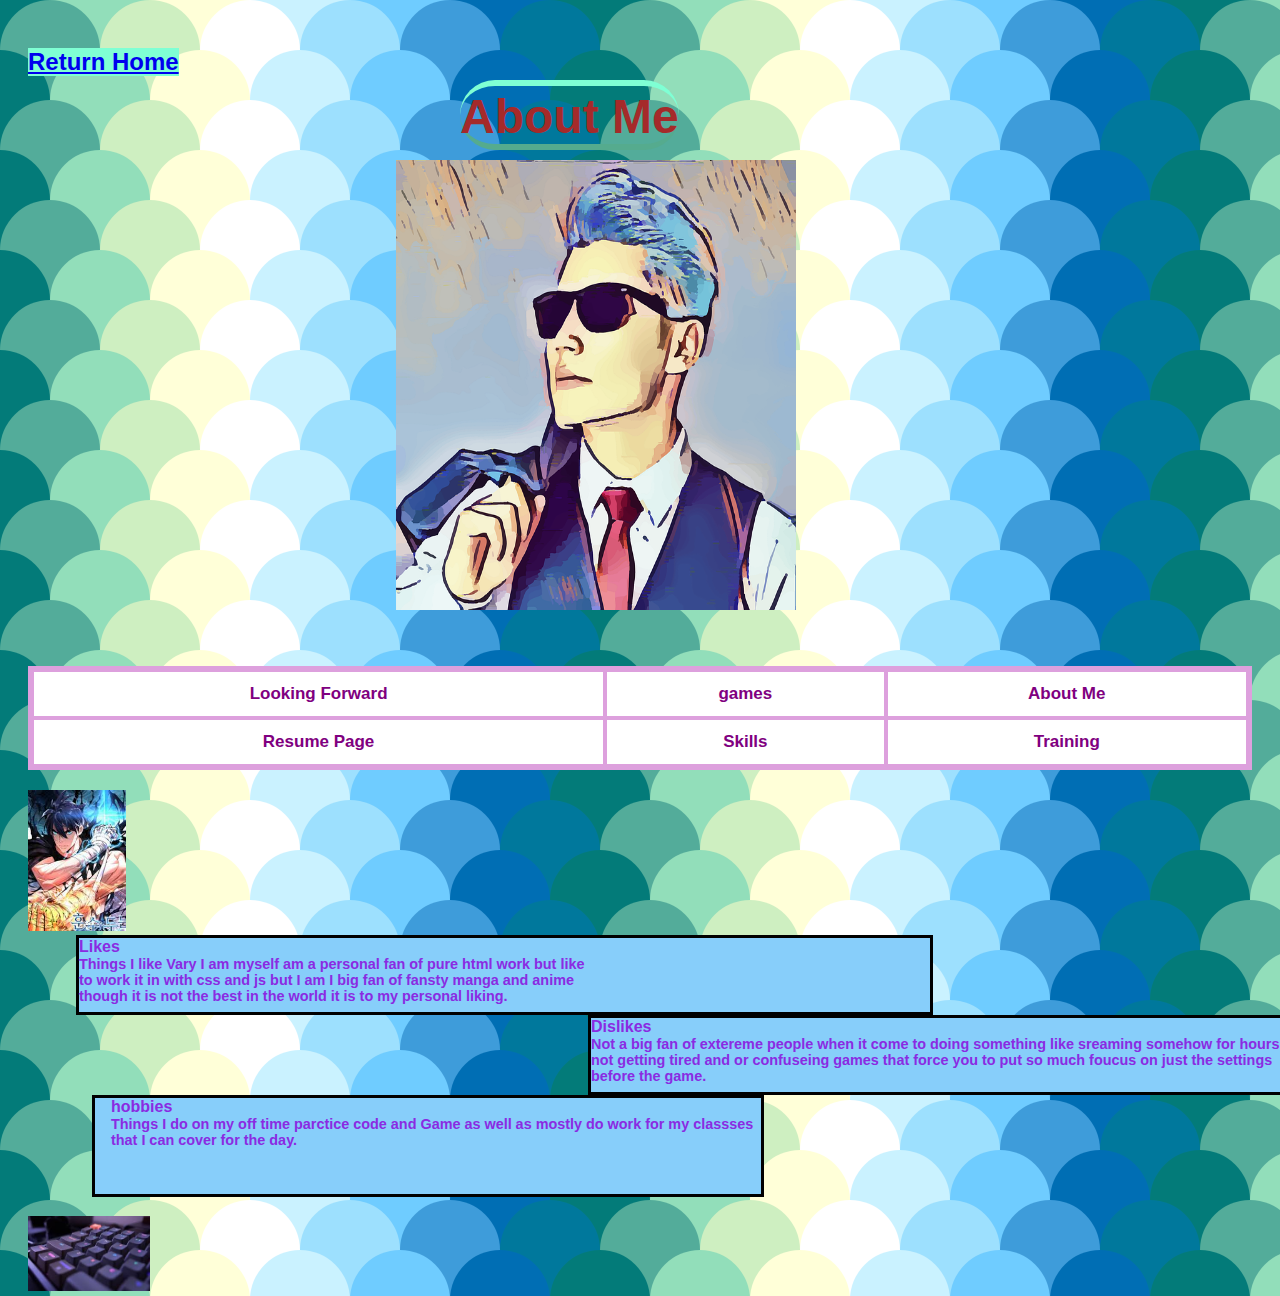
==== about me.html @ 1451431f "name changes to the pages working on skills page and trying to add content and fixing any other smal" ====
<!DOCTYPE html>
<html lang="en">
<head>
    <meta charset="UTF-8">
    <meta http-equiv="X-UA-Compatible" content="IE=edge">
    <meta name="viewport" content="width=device-width, initial-scale=1.0">
    <title>Document</title>
    <link rel="stylesheet" href="al(s).css">
    <link rel="stylesheet" href="homecolor.css">
    <link rel="stylesheet" href="blue(index).css">
</head>
<body class="sam example">
    <header>
<h2><a href="index.html" class="rezal">Return Home</a></h2>
    </header>
        <div>
            <h1 class="saz21 outset">About Me</h1>
            <div class="saz23 saz24">
                <img src="./images/man-ge.png" height="450" width="400">
                <!-- this will be an image placeholder until other modifications are made update pending -->
            </div>
            <h2>
                <div class="ul">
                    <!-- not really the tag ul but the class in the css in blue.css -->
                    <div class="active navbar">
                    <table class="lamb somber">
                    <tr>
                <th> <a href="contacts.html">Looking Forward</th>
                <th> <a href="gamings.html">games</th>
                <th> <a href="about me.html">About Me</th>
                            </tr>
                            <tr>
                <th> <a href="resume.html">Resume Page</th>
                <th> <a href="skills.html">Skills</th>
                <th> <a href="Training2.html">Training</th>
                            </tr>
                    </table>
                    </div>
            </h2>
            <div>
                <img src="./images/download.png" class="saz31" style="width: 8%;" alt="">
                <h3 class="samm sally saz28">Likes<p class="sazz saz26">Things I like Vary I am myself am a personal fan of pure html work but like to work it in with css and js but I am I big fan of fansty manga and anime though it is not the best in the world it is to my personal liking.
                </p></h3>
            </div>
            <div>
                <h3 class="samm sally saz32">Dislikes<p class="sazz">Not a big fan of extereme people when it come to doing something like sreaming somehow for hours and not getting tired and or confuseing games that force you to put so much foucus on just the settings before the game.</p></h>
            </div>
            <div>
                <h3 class="samm sally saz29">hobbies<p class="sazz">Things I do on my off time parctice code and Game as well as mostly do work for my classses that I can cover for the day.<p><h3>
                <img src="./images/key.png" style="width:10%;" alt="">
            </div>
        </div>
</body>
</html>
---- al(s).css ----
.samm{
    font-size: 1rem;
    color: blueviolet;
    margin: 0;
}
.sally{
    top: 0;
    bottom: 0;
    left: 0;
    right: 0;
  width: 42rem;
  height: 5rem;
  background-color: lightskyblue;
  border: 3px solid black;
}
.sazz{
    font-size: 0.9rem;
    margin-top: 0;
    margin-bottom: 0%;
}
.saz24{
    padding-left: 23rem;
    padding-top: 7rem;
}

.saz23{
    padding-bottom: 2rem;
}
.saz22{
    padding-left: 1rem;
    padding-bottom: 6rem;
    display: block;
    margin-left: auto;
    margin-right: auto;
}
.saz29{
    padding-left: 1rem;
    padding-bottom: 6rem;
    display: block;
    margin-left: 4rem;
    margin-right: auto;
}
.saz21{
    font-size: 3rem;
    font-family: Verdana, Geneva, Tahoma, sans-serif;
    color: brown;
    position: absolute;
    padding-top: 0.2rem;
}

.saz26{
    top: 0;
    left: 0;
    bottom: 0;
    right: 0;
    width: 60%;
}
.saz28{
    position: relative;
    top: 0;
    left: 3rem;
    bottom: 0;
    right: 0;
    width: 70%;
}
.saz32{
    position: relative;
    top: 0;
    left: 35rem;
    bottom: 0;
    right: 0;
    width: 60%;
}
.saz31{
    right: 5rem;
}

.outset {
    border-style: outset;
    border-left: 4rem;
    border-width: 0.4rem;
    border-right: 10rem;
    border-bottom-right-radius: 5rem;
    border-top-right-radius: 5rem;
    border-bottom-left-radius: 5rem;
    border-top-left-radius: 5rem;
    border-color: aquamarine;
    margin-left: 27rem;
}
.rezal{
    font-size: 1.5rem;
    background-color: aquamarine;
}
/*everthing under this is a universal @media that will be used in every part of the wedsite*/
.example {
  padding: 20px;
  color: white;
}
/* Extra small devices (phones, 600px and down) */
@media only screen and (max-width: 600px) {
  .example {height: 0;}
}

/* Small devices (portrait tablets and large phones, 600px and up) */
@media only screen and (min-width: 600px) {
  .example {height: 0;}
}

/* Medium devices (landscape tablets, 768px and up) */
@media only screen and (min-width: 768px) {
  .example {height: 0;}
} 

/* Large devices (laptops/desktops, 992px and up) */
@media only screen and (min-width: 992px) {
  .example {height: 0;}
} 

/* Extra large devices (large laptops and desktops, 1200px and up) */
@media only screen and (min-width: 1200px) {
  .example{height: 0;}
}
---- homecolor.css ----
.sam{
background-color: #ffffff;
background-image: url("data:image/svg+xml,%3Csvg xmlns='http://www.w3.org/2000/svg' width='600' height='100' viewBox='0 0 600 100'%3E%3Cg stroke='%23FFF' stroke-width='0' stroke-miterlimit='10' %3E%3Ccircle fill='%23037B79' cx='0' cy='0' r='50'/%3E%3Ccircle fill='%2392DEBA' cx='100' cy='0' r='50'/%3E%3Ccircle fill='%23FFFFD8' cx='200' cy='0' r='50'/%3E%3Ccircle fill='%23CAF2FF' cx='300' cy='0' r='50'/%3E%3Ccircle fill='%236FCCFF' cx='400' cy='0' r='50'/%3E%3Ccircle fill='%23006EB4' cx='500' cy='0' r='50'/%3E%3Ccircle fill='%23037B79' cx='600' cy='0' r='50'/%3E%3Ccircle cx='-50' cy='50' r='50'/%3E%3Ccircle fill='%2353ac9a' cx='50' cy='50' r='50'/%3E%3Ccircle fill='%23ceefc1' cx='150' cy='50' r='50'/%3E%3Ccircle fill='%23ffffff' cx='250' cy='50' r='50'/%3E%3Ccircle fill='%239de0fe' cx='350' cy='50' r='50'/%3E%3Ccircle fill='%233e9cda' cx='450' cy='50' r='50'/%3E%3Ccircle fill='%2300789c' cx='550' cy='50' r='50'/%3E%3Ccircle cx='650' cy='50' r='50'/%3E%3Ccircle fill='%23037B79' cx='0' cy='100' r='50'/%3E%3Ccircle fill='%2392DEBA' cx='100' cy='100' r='50'/%3E%3Ccircle fill='%23FFFFD8' cx='200' cy='100' r='50'/%3E%3Ccircle fill='%23CAF2FF' cx='300' cy='100' r='50'/%3E%3Ccircle fill='%236FCCFF' cx='400' cy='100' r='50'/%3E%3Ccircle fill='%23006EB4' cx='500' cy='100' r='50'/%3E%3Ccircle fill='%23037B79' cx='600' cy='100' r='50'/%3E%3Ccircle cx='50' cy='150' r='50'/%3E%3Ccircle cx='150' cy='150' r='50'/%3E%3Ccircle cx='250' cy='150' r='50'/%3E%3Ccircle cx='350' cy='150' r='50'/%3E%3Ccircle cx='450' cy='150' r='50'/%3E%3Ccircle cx='550' cy='150' r='50'/%3E%3C/g%3E%3C/svg%3E");
}
---- blue(index).css ----
p.solid {
  border-style: solid;
  height: 500px;
  padding: 30%; /* this css will mainly work with the index.html file but will use overs */
}
.ul {
  list-style-type: none;
  margin: 0;
  padding: 0;
  overflow: hidden;
}

a {
  float: left;
}

.salad {
  text-align: center;
}
a {
  display: grid;
  padding: 0;
  background-color: white;
  font-size: 20px;
}
.slice {
  font-size: 100px;
  color: black;
  display: inline-block;
  height: 10px;
  position: absolute;
}
.slice2{
  margin-bottom: 3rem;
  margin-top: 15rem;
  margin-right: 10rem;
  margin-left: 10rem;
}

* {
  box-sizing: border-box;
}
body {
  font-family: Arial, Helvetica, sans-serif;
}

.navbar {
  width: 100%;
  background-color: plum;
  overflow: auto;
  border: 3px solid plum;
}

.navbar a {
  float: left;
  padding: 12px;
  color: purple;
  text-decoration: none;
  font-size: 17px;
  width: 25%;
  text-align: center;
}

.navbar a:hover {
  background-color: red;
}

.navbar a.active {
  background-color: blueviolet;
  width: 70%;
}

@media screen and (max-width: 48rem) {
  .navbar a {
    float: none;
    display: block;
    width: 100%;
    text-align: left;
  }
}
.cured {
  color: purple;
  display: inline-block;
  height: 10px;
  position: relative;
  font-size: 2vw;
}
.container {
  position: relative;
  width: 40%;
}

.imageR {
  display: block;
  width: 33rem;
  height: auto;
  float: right;
}
.image {
  display: block;
  width: 33rem;
  height: auto;
}

.imageR {
  display: block;
  width: 40%;
  height: auto;
  float: right;
}

.overlay {
  position: absolute;
  top: 0;
  bottom: 0;
  left: 0;
  right: 0;
  height: 100%;
  width: 100%;
  opacity: 0;
  transition: 1s ease;
  width: 35rem;
  height: 5rem;
  background-color: lightskyblue;
  border: 3px solid plum;
}

.container:hover .overlay {
  opacity: 1;
}

.text {
  color: purple;
  font-size: 20px;
  position: absolute;
  top: 50%;
  left: 80%;
  -webkit-transform: translate(-50%, -50%);
  -ms-transform: translate(-50%, -50%);
  transform: translate(-50%, -50%);
  text-align: center;
}
.drag {
  float: right;
  width: 20%;
  font-size: 2vw;
  color: purple;
}

.th {
  border: 0.4rem solid black;
}
.lamb {
  width: 100%;
}
.somber td{
  width: auto;
}
.somber a{
  width: 100%;
}
.embar {
  width: 90%;
}
.salsa{
  border-style: solid;
  border-color: gold;
}
.salsa2{
  border-style: solid;
  border-color: gold;
}

/*everthing under this is a universal @media that will be used in every part of the wedsite*/
.example {
  padding: 20px;
  color: white;
}
/* Extra small devices (phones, 600px and down) */
@media only screen and (max-width: 600px) {
  .example {height: 0;}
}

/* Small devices (portrait tablets and large phones, 600px and up) */
@media only screen and (min-width: 600px) {
  .example {height: 0;}
}

/* Medium devices (landscape tablets, 768px and up) */
@media only screen and (min-width: 768px) {
  .example {height: 0;}
} 

/* Large devices (laptops/desktops, 992px and up) */
@media only screen and (min-width: 992px) {
  .example {height: 0;}
} 

/* Extra large devices (large laptops and desktops, 1200px and up) */
@media only screen and (min-width: 1200px) {
  .example{height: 0;}
}
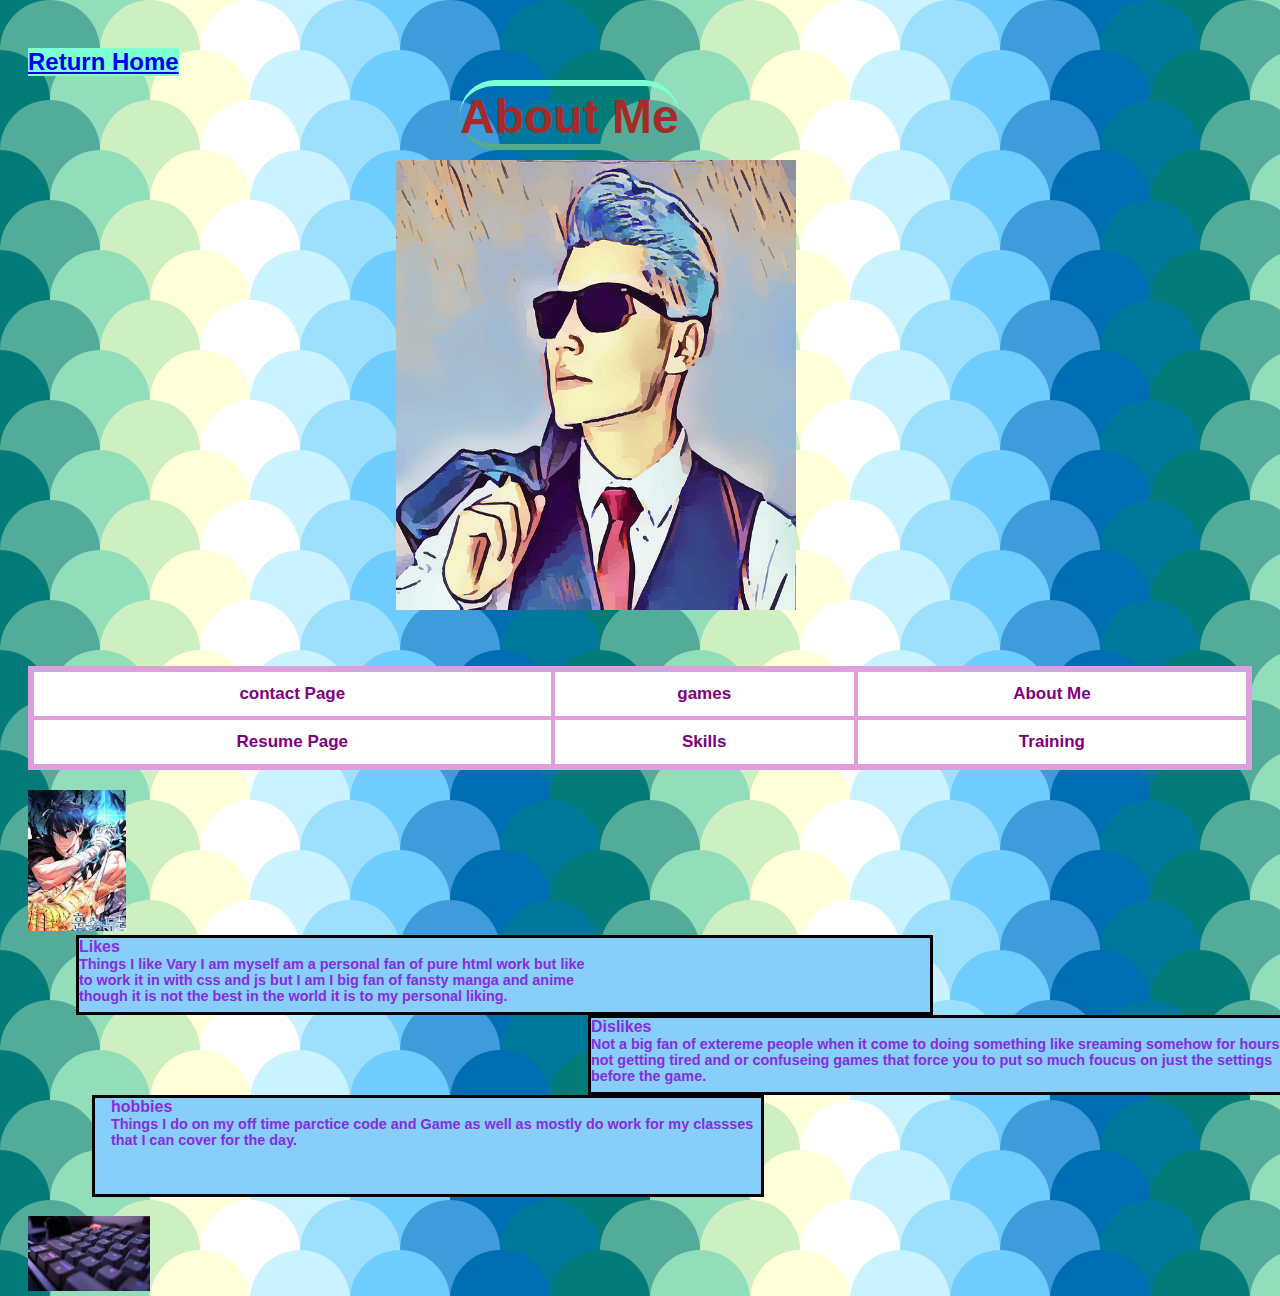
==== commit 731b7ed2: "3 pages have been filled 3 remain design has been reformed and names and other things like the retur" ====
--- a/about me.html
+++ b/about me.html
@@ -25,8 +25,8 @@
                     <div class="active navbar">
                     <table class="lamb somber">
                     <tr>
-                <th> <a href="contacts.html">Looking Forward</th>
-                <th> <a href="gamings.html">games</th>
+                <th> <a href="contacts.html">contact Page</th>
+                <th> <a href="made game.html">games</th>
                 <th> <a href="about me.html">About Me</th>
                             </tr>
                             <tr>
--- a/blue(index).css
+++ b/blue(index).css
@@ -21,20 +21,19 @@
   display: grid;
   padding: 0;
   background-color: white;
-  font-size: 20px;
+  font-size: 1.25rem;
 }
 .slice {
-  font-size: 100px;
+  font-size: 6rem;
   color: black;
   display: inline-block;
-  height: 10px;
-  position: absolute;
+  height: 3rem;
+  margin-left: 25rem;
 }
 .slice2{
   margin-bottom: 3rem;
-  margin-top: 15rem;
   margin-right: 10rem;
-  margin-left: 10rem;
+  margin-left: 30rem;
 }
 
 * {
@@ -81,11 +80,11 @@
 .cured {
   color: purple;
   display: inline-block;
-  height: 10px;
+  height: 10rem;
   position: relative;
   font-size: 2vw;
 }
-.container {
+.contain {
   position: relative;
   width: 40%;
 }
@@ -100,6 +99,7 @@
   display: block;
   width: 33rem;
   height: auto;
+  opacity: 5rem;
 }
 
 .imageR {
@@ -125,7 +125,7 @@
   border: 3px solid plum;
 }
 
-.container:hover .overlay {
+.contain:hover .overlay {
   opacity: 1;
 }
 
@@ -165,10 +165,12 @@
 .salsa{
   border-style: solid;
   border-color: gold;
+  background-color: salmon;
 }
 .salsa2{
   border-style: solid;
   border-color: gold;
+  background-color: salmon;
 }
 
 /*everthing under this is a universal @media that will be used in every part of the wedsite*/
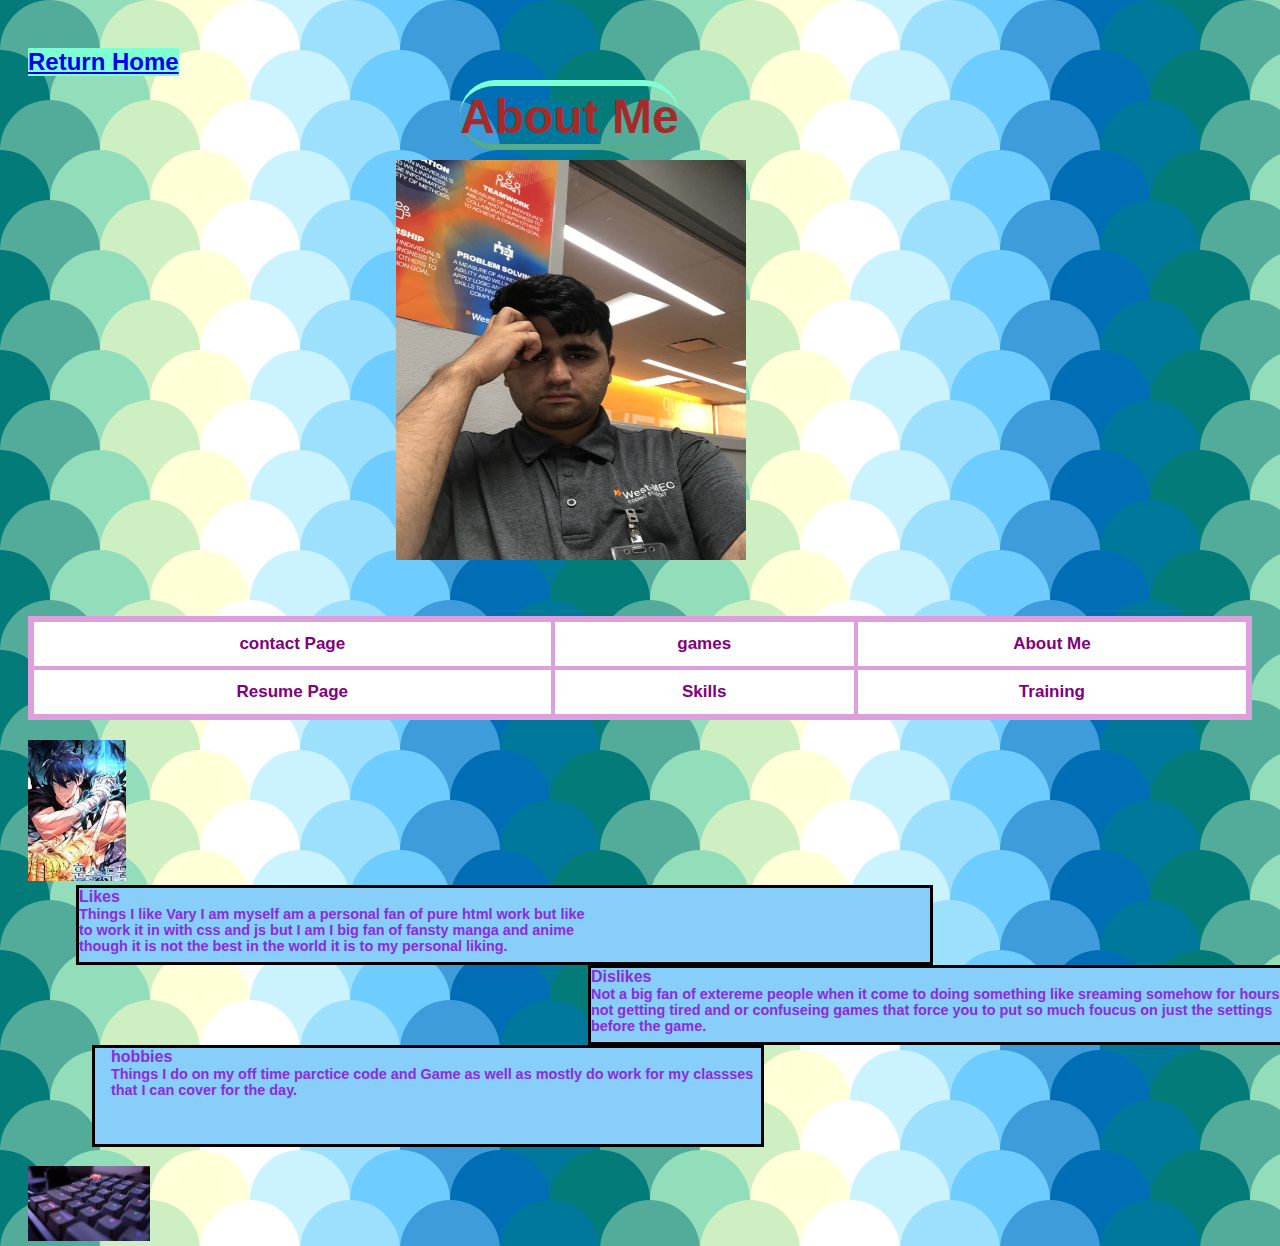
==== commit d17dea39: "page skills is almost done and owrk on the other pages is half of what it should be and is in proges" ====
--- a/about me.html
+++ b/about me.html
@@ -16,7 +16,7 @@
         <div>
             <h1 class="saz21 outset">About Me</h1>
             <div class="saz23 saz24">
-                <img src="./images/man-ge.png" height="450" width="400">
+                <img src="./images/man-ge2.png" height="400" width="350">
                 <!-- this will be an image placeholder until other modifications are made update pending -->
             </div>
             <h2>
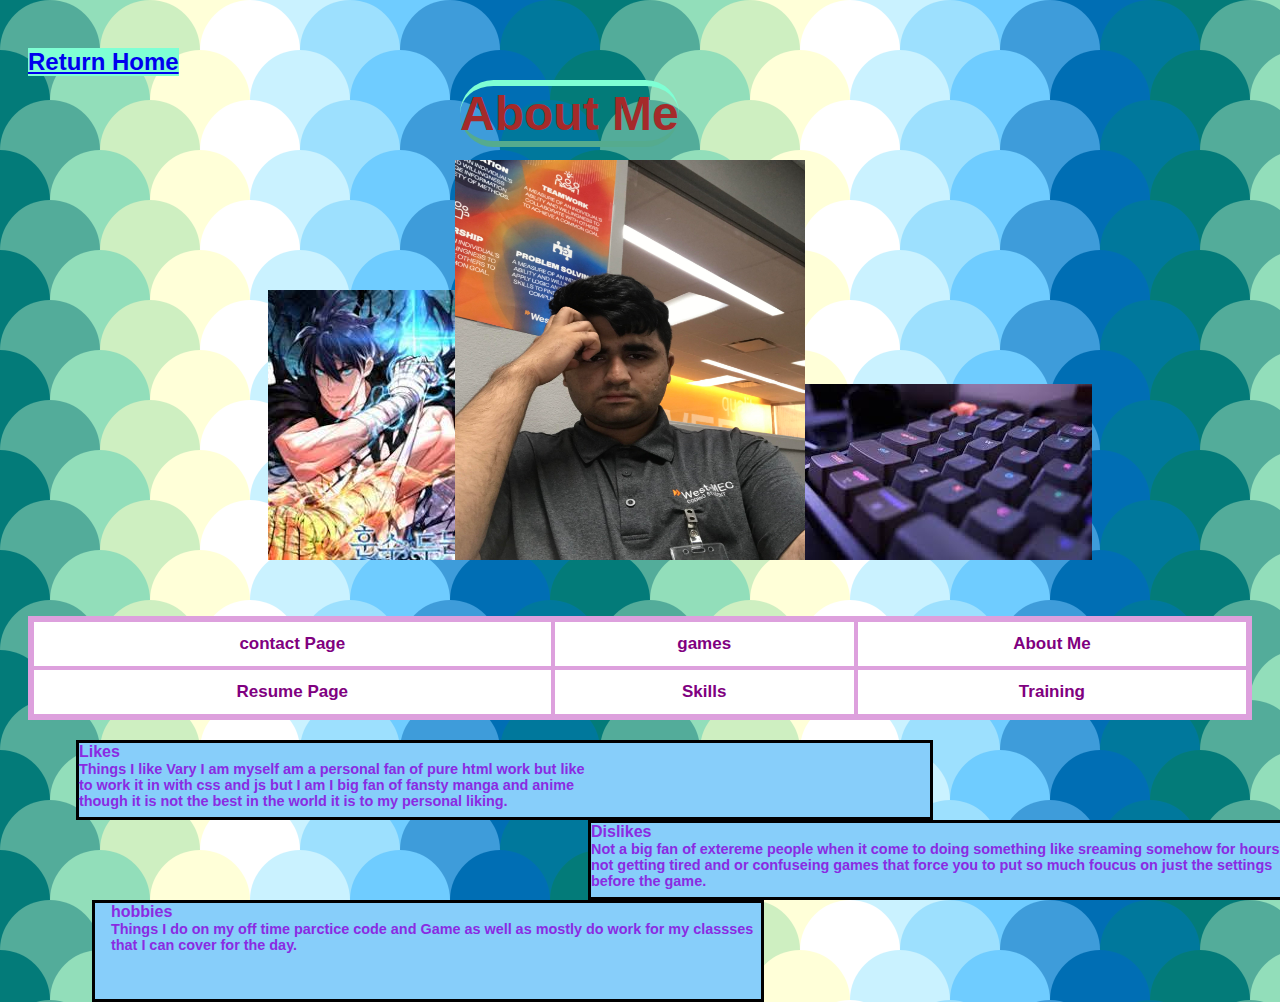
==== commit 082907cb: "fine tune the other parts of the site they just started to work" ====
--- a/about me.html
+++ b/about me.html
@@ -15,8 +15,8 @@
     </header>
         <div>
             <h1 class="saz21 outset">About Me</h1>
-            <div class="saz23 saz24">
-                <img src="./images/man-ge2.png" height="400" width="350">
+            <div class="saz23" style="margin-left: 15rem ;">
+                <img src="./images/download.png" alt=""><img src="./images/man-ge2.png" height="400" width="350"><img src="./images/key.png" alt="">
                 <!-- this will be an image placeholder until other modifications are made update pending -->
             </div>
             <h2>
@@ -38,7 +38,6 @@
                     </div>
             </h2>
             <div>
-                <img src="./images/download.png" class="saz31" style="width: 8%;" alt="">
                 <h3 class="samm sally saz28">Likes<p class="sazz saz26">Things I like Vary I am myself am a personal fan of pure html work but like to work it in with css and js but I am I big fan of fansty manga and anime though it is not the best in the world it is to my personal liking.
                 </p></h3>
             </div>
@@ -47,7 +46,6 @@
             </div>
             <div>
                 <h3 class="samm sally saz29">hobbies<p class="sazz">Things I do on my off time parctice code and Game as well as mostly do work for my classses that I can cover for the day.<p><h3>
-                <img src="./images/key.png" style="width:10%;" alt="">
             </div>
         </div>
 </body>
--- a/al(s).css
+++ b/al(s).css
@@ -18,13 +18,10 @@
     margin-top: 0;
     margin-bottom: 0%;
 }
-.saz24{
-    padding-left: 23rem;
-    padding-top: 7rem;
-}
 
 .saz23{
     padding-bottom: 2rem;
+    padding-top: 7rem;
 }
 .saz22{
     padding-left: 1rem;
@@ -45,7 +42,6 @@
     font-family: Verdana, Geneva, Tahoma, sans-serif;
     color: brown;
     position: absolute;
-    padding-top: 0.2rem;
 }
 
 .saz26{
@@ -70,9 +66,6 @@
     bottom: 0;
     right: 0;
     width: 60%;
-}
-.saz31{
-    right: 5rem;
 }
 
 .outset {
--- a/blue(index).css
+++ b/blue(index).css
@@ -14,6 +14,9 @@
   float: left;
 }
 
+.aggerr{
+  margin-left: 10rem;
+}
 .salad {
   text-align: center;
 }
@@ -35,6 +38,12 @@
   margin-right: 10rem;
   margin-left: 30rem;
 }
+.slice3{
+  display: flex;
+  align-items: center;
+  justify-content: center;
+  width: 30%;
+}
 
 * {
   box-sizing: border-box;
@@ -49,7 +58,6 @@
   overflow: auto;
   border: 3px solid plum;
 }
-
 .navbar a {
   float: left;
   padding: 12px;
